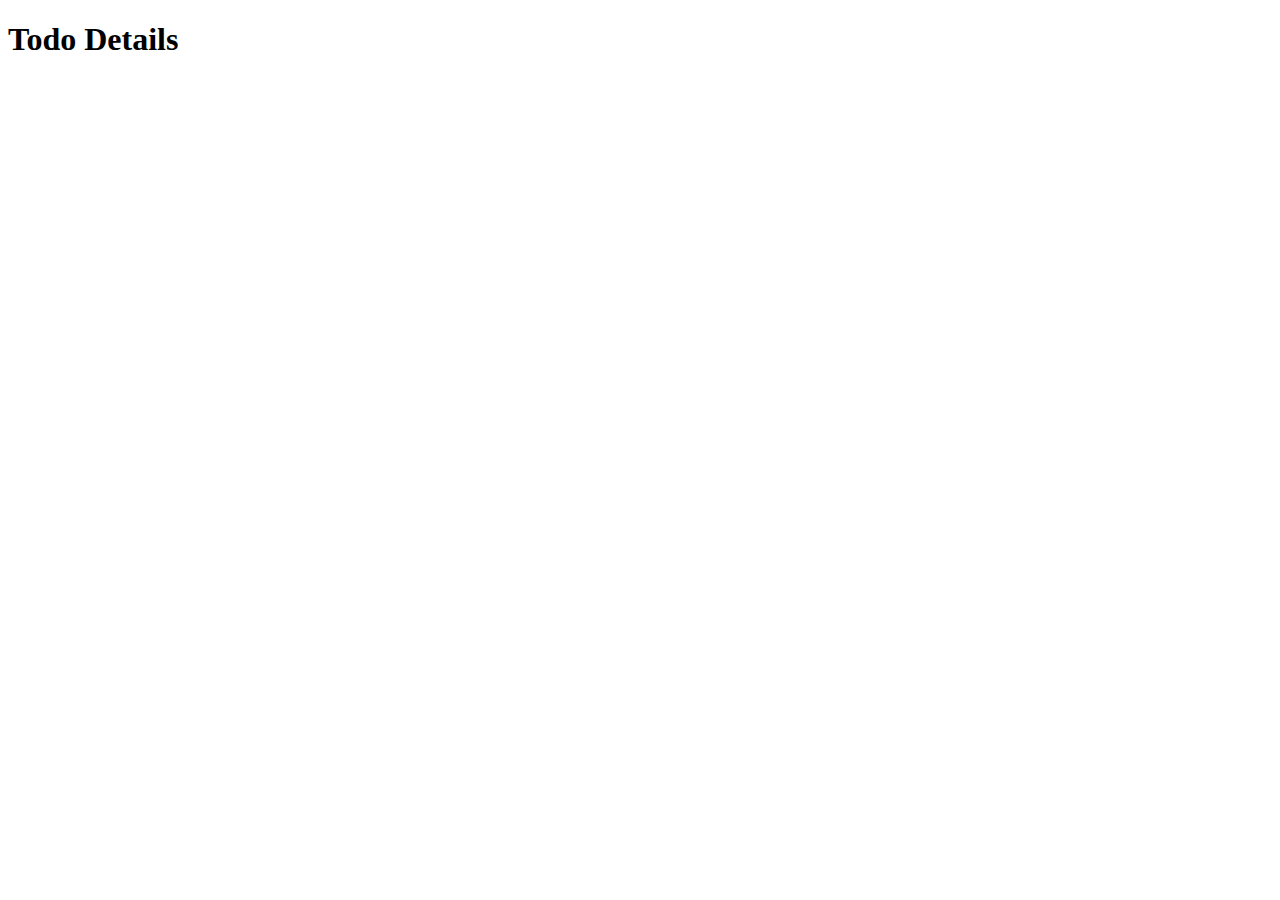
==== index.html @ 8835f07d "first commit" ====
<!DOCTYPE html>
<html lang="en">
<head>
    <meta charset="UTF-8">
    <meta name="viewport" content="width=device-width, initial-scale=1.0">
    <link stylesheet="" href="css/style.css">
    <title>Test</title>
</head>
<body>
    <h1>Todo Details</h1>
    <div id="todo-container">
        <!-- Data akan ditampilkan di sini -->
    </div>

    <script>
        // Fetch data from the API
        fetch('https://jsonplaceholder.typicode.com/todos/1')
            .then(response => response.json())
            .then(json => {
                // Menampilkan data pada halaman
                const todoContainer = document.getElementById('todo-container');
                
                // Buat elemen HTML untuk menampilkan data
                const todoElement = document.createElement('div');
                todoElement.innerHTML = `
                    <p><strong>Todo ID:</strong> ${json.id}</p>
                    <p><strong>Title:</strong> ${json.title}</p>
                    <p><strong>Completed:</strong> ${json.completed}</p>
                    <p><strong>User ID:</strong> ${json.userId}</p>
                `;
                
                // Menambahkan elemen ke dalam container
                todoContainer.appendChild(todoElement);
                
                // Fetch data user berdasarkan userId
                fetch(`https://jsonplaceholder.typicode.com/users/${json.userId}`)
                    .then(response => response.json())
                    .then(user => {
                        // Menampilkan informasi pengguna
                        const userElement = document.createElement('div');
                        userElement.innerHTML = `
                            <h3>User Details</h3>
                            <p><strong>Name:</strong> ${user.name}</p>
                            <p><strong>Email:</strong> ${user.email}</p>
                            <p><strong>Phone:</strong> ${user.phone}</p>
                            <p><strong>Website:</strong> ${user.website}</p>
                        `;
                        todoContainer.appendChild(userElement);
                    });
            })
            .catch(error => {
                console.error('Error fetching data:', error);
            });
    </script>
</body>
</html>
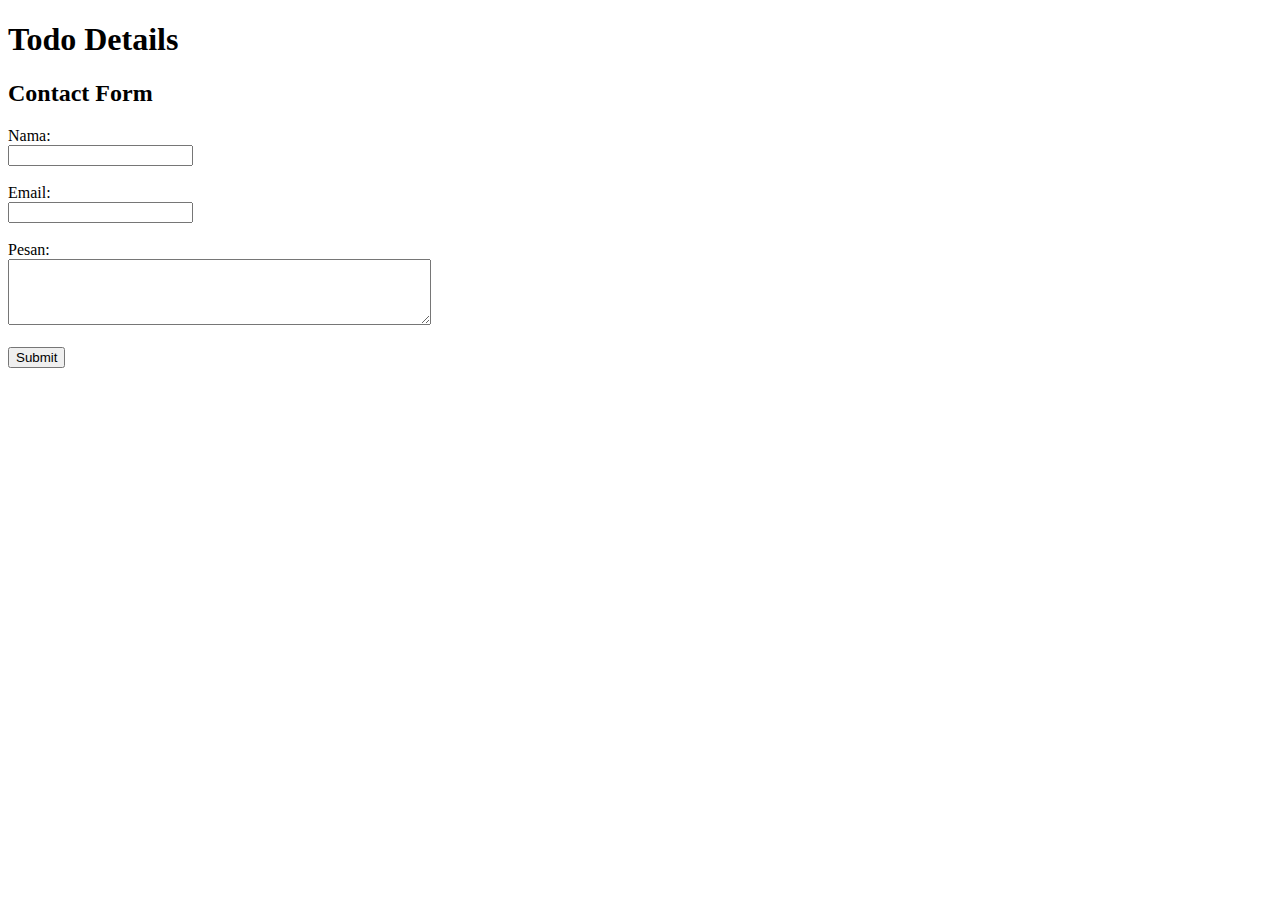
==== commit bafaff9c: "membuat form input" ====
--- a/index.html
+++ b/index.html
@@ -3,8 +3,7 @@
 <head>
     <meta charset="UTF-8">
     <meta name="viewport" content="width=device-width, initial-scale=1.0">
-    <link stylesheet="" href="css/style.css">
-    <title>Test</title>
+    <title>Display Todo User</title>
 </head>
 <body>
     <h1>Todo Details</h1>
@@ -12,45 +11,21 @@
         <!-- Data akan ditampilkan di sini -->
     </div>
 
-    <script>
-        // Fetch data from the API
-        fetch('https://jsonplaceholder.typicode.com/todos/1')
-            .then(response => response.json())
-            .then(json => {
-                // Menampilkan data pada halaman
-                const todoContainer = document.getElementById('todo-container');
-                
-                // Buat elemen HTML untuk menampilkan data
-                const todoElement = document.createElement('div');
-                todoElement.innerHTML = `
-                    <p><strong>Todo ID:</strong> ${json.id}</p>
-                    <p><strong>Title:</strong> ${json.title}</p>
-                    <p><strong>Completed:</strong> ${json.completed}</p>
-                    <p><strong>User ID:</strong> ${json.userId}</p>
-                `;
-                
-                // Menambahkan elemen ke dalam container
-                todoContainer.appendChild(todoElement);
-                
-                // Fetch data user berdasarkan userId
-                fetch(`https://jsonplaceholder.typicode.com/users/${json.userId}`)
-                    .then(response => response.json())
-                    .then(user => {
-                        // Menampilkan informasi pengguna
-                        const userElement = document.createElement('div');
-                        userElement.innerHTML = `
-                            <h3>User Details</h3>
-                            <p><strong>Name:</strong> ${user.name}</p>
-                            <p><strong>Email:</strong> ${user.email}</p>
-                            <p><strong>Phone:</strong> ${user.phone}</p>
-                            <p><strong>Website:</strong> ${user.website}</p>
-                        `;
-                        todoContainer.appendChild(userElement);
-                    });
-            })
-            .catch(error => {
-                console.error('Error fetching data:', error);
-            });
-    </script>
+    <h2>Contact Form</h2>
+    <!-- Form Input untuk Nama, Email, dan Pesan -->
+    <form id="contact-form">
+        <label for="name">Nama:</label><br>
+        <input type="text" id="name" name="name" required><br><br>
+
+        <label for="email">Email:</label><br>
+        <input type="email" id="email" name="email" required><br><br>
+
+        <label for="message">Pesan:</label><br>
+        <textarea id="message" name="message" rows="4" cols="50" required></textarea><br><br>
+
+        <button type="submit">Submit</button>
+    </form>
+
+    <script src="js/test.js"></script>
 </body>
 </html>
